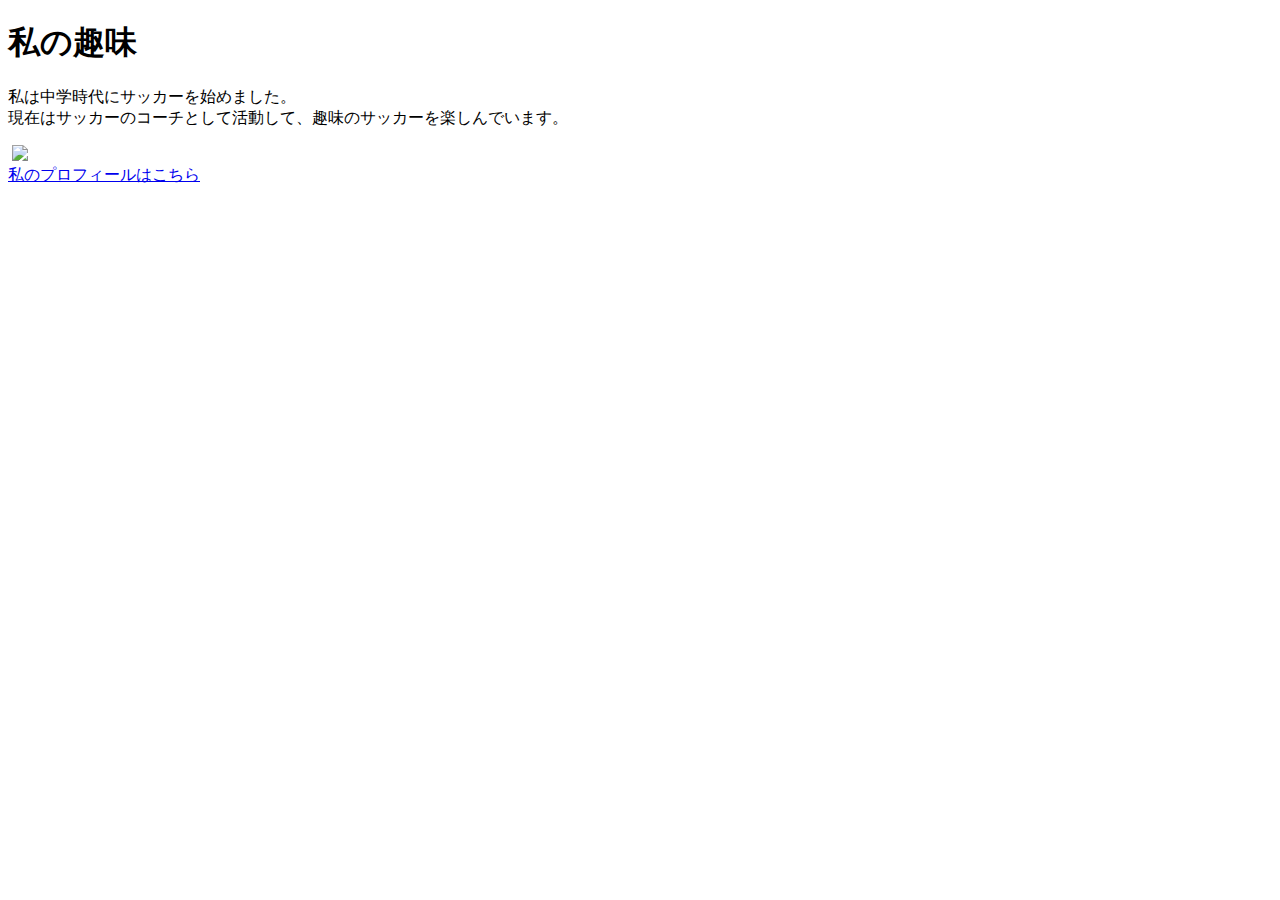
==== kadai_005.html @ e65d1b8c "Add files via upload" ====
<!DOCTYPE html>
<html>
  <head>
    <title>私の趣味</title>
    <h1>私の趣味</h1>
    <p>私は中学時代にサッカーを始めました。<br>現在はサッカーのコーチとして活動して、趣味のサッカーを楽しんでいます。</p>
  </head>   
<image>
  <img src="https://github.com/TeamSamurai/html-css-basic-sozai/blob/main/kadai_005/sample.jpg?raw=true"></images>
   <a href="https://twitter.com/samuraijuku"><br>私のプロフィールはこちら</a> 
</image>
</html>
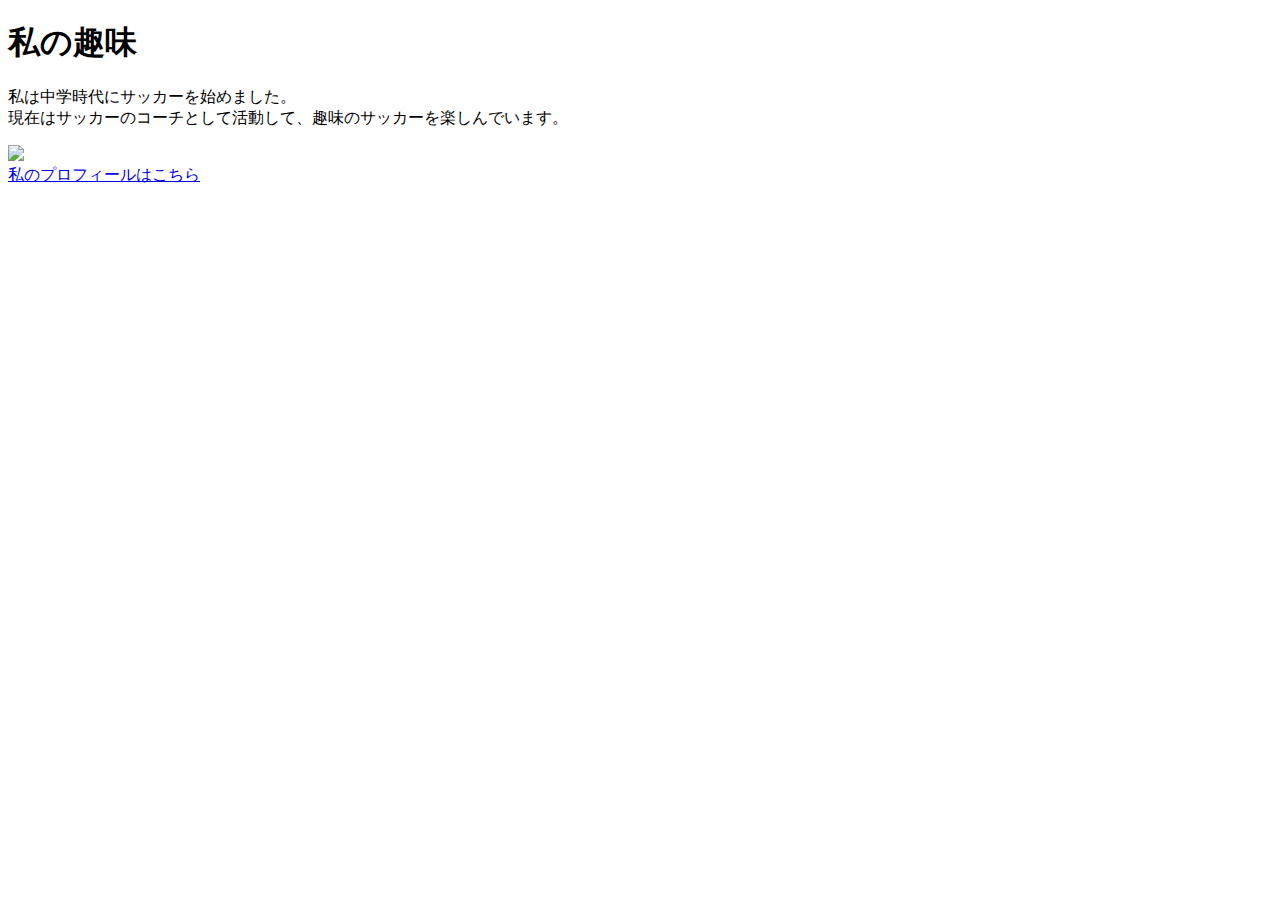
==== commit 66b487cf: "Add files via upload" ====
--- a/kadai_005.html
+++ b/kadai_005.html
@@ -5,8 +5,6 @@
     <h1>私の趣味</h1>
     <p>私は中学時代にサッカーを始めました。<br>現在はサッカーのコーチとして活動して、趣味のサッカーを楽しんでいます。</p>
   </head>   
-<image>
-  <img src="https://github.com/TeamSamurai/html-css-basic-sozai/blob/main/kadai_005/sample.jpg?raw=true"></images>
-   <a href="https://twitter.com/samuraijuku"><br>私のプロフィールはこちら</a> 
-</image>
-</html> 
+<img src="https://github.com/TeamSamurai/html-css-basic-sozai/blob/main/kadai_005/sample.jpg?raw=true">
+<a href="https://twitter.com/samuraijuku"><br>私のプロフィールはこちら</a>   
+</html>  
